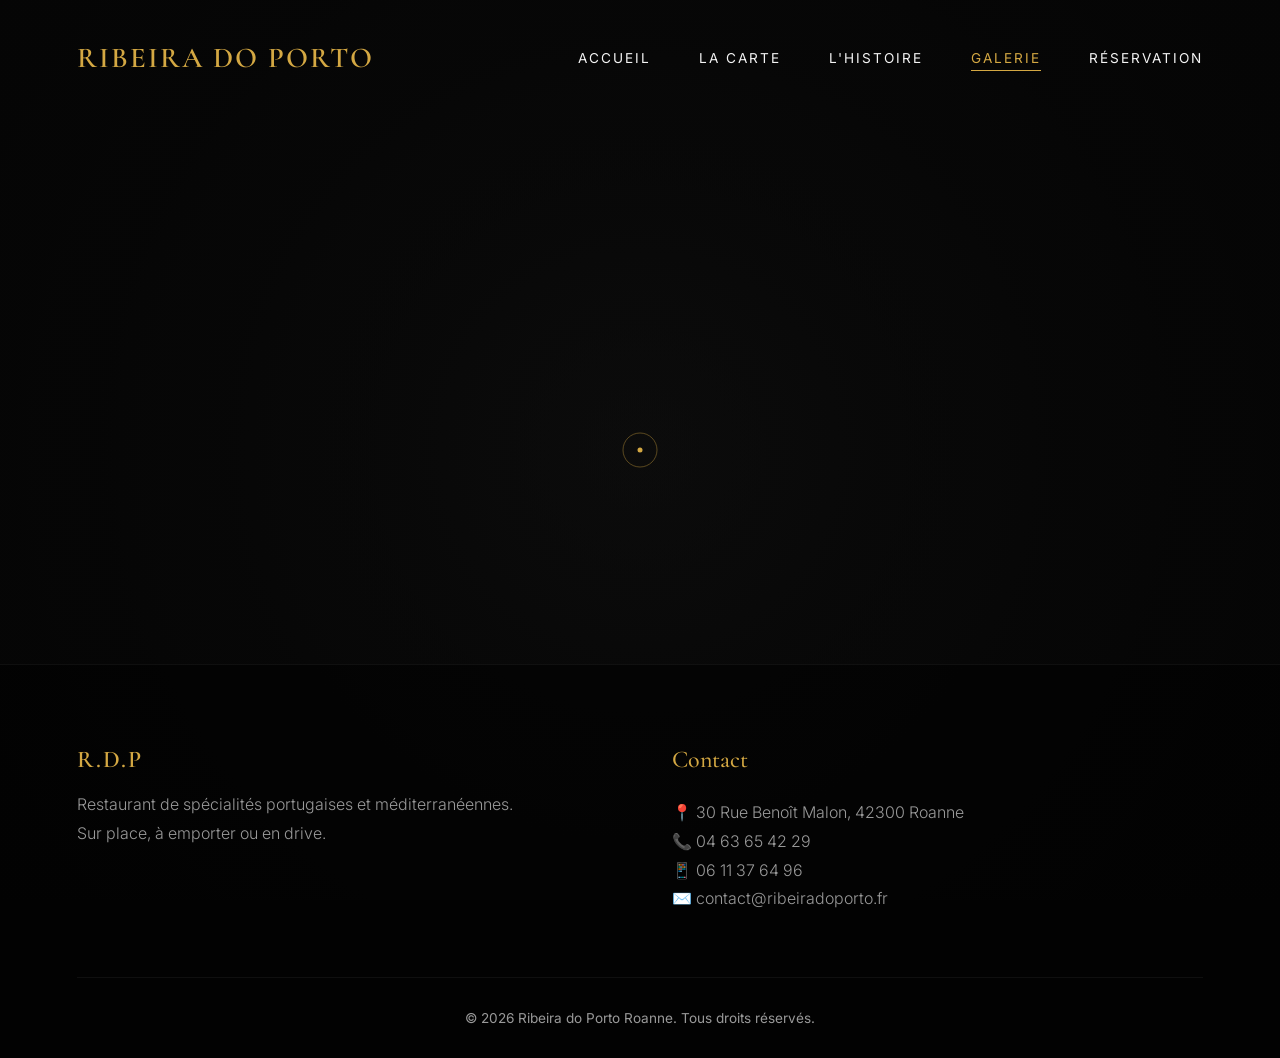
==== galerie.html @ e13a754b "Initial commit: Ribeira do Porto 3D immersive site" ====
<!DOCTYPE html>
<html lang="fr">
<head>
    <meta charset="UTF-8">
    <meta name="viewport" content="width=device-width, initial-scale=1.0">
    <title>Galerie | Ribeira do Porto</title>
    <link rel="stylesheet" href="style.css">
    <script src="https://cdnjs.cloudflare.com/ajax/libs/gsap/3.12.2/gsap.min.js"></script>
    <script src="https://cdnjs.cloudflare.com/ajax/libs/gsap/3.12.2/ScrollTrigger.min.js"></script>
    <script src="https://unpkg.com/@studio-freight/lenis@1.0.34/dist/lenis.min.js"></script>
</head>
<body>
    <div class="page-transition"><h2>GALERIE</h2></div>
    <div id="canvas-container"></div>
    <div class="hover-reveal-img"></div>
    
    <nav class="navbar">
        <a href="index.html" class="logo">Ribeira do Porto</a>
        <div class="menu-toggle"><span></span><span></span></div>
        <div class="nav-links">
            <a href="index.html">Accueil</a>
            <a href="menu.html">La Carte</a>
            <a href="histoire.html">L'Histoire</a>
            <a href="galerie.html" class="active">Galerie</a>
            <a href="reservation.html">Réservation</a>
        </div>
    </nav>
    <div class="mobile-nav">
        <a href="index.html">Accueil</a>
        <a href="menu.html">La Carte</a>
        <a href="histoire.html">L'Histoire</a>
        <a href="galerie.html">Galerie</a>
        <a href="reservation.html">Réservation</a>
    </div>

    <main>
        <section class="hero" style="min-height: 40vh; padding-bottom: 0;">
            <div class="title-wrapper reveal-text" style="margin-bottom: 2rem;">
                <span class="subtitle">Ambiance</span>
                <h2>Notre Galerie</h2>
            </div>
        </section>

        <!-- Masonry Gallery -->
        <section style="padding-top: 0;">
            <div class="masonry reveal-text">
                <div class="masonry-item">
                    <img src="https://images.unsplash.com/photo-1544148103-0773bf10d330?q=80&w=800&auto=format&fit=crop" alt="Restaurant interior" loading="lazy">
                </div>
                <div class="masonry-item">
                    <img src="https://images.unsplash.com/photo-1626202956372-f8bc825ff5dc?q=80&w=800&auto=format&fit=crop" alt="Wine" loading="lazy">
                </div>
                <div class="masonry-item">
                    <img src="https://images.unsplash.com/photo-1559339352-11d035aa65de?q=80&w=800&auto=format&fit=crop" alt="Azulejos" loading="lazy">
                </div>
                <div class="masonry-item">
                    <img src="https://images.unsplash.com/photo-1517248135467-4c7edcad34c4?q=80&w=800&auto=format&fit=crop" alt="Fine dining" loading="lazy">
                </div>
                <div class="masonry-item">
                    <img src="https://images.unsplash.com/photo-1574936145840-28808d77a0b6?q=80&w=800&auto=format&fit=crop" alt="Dessert" loading="lazy">
                </div>
                <div class="masonry-item">
                    <img src="https://images.unsplash.com/photo-1550547660-d9450f859349?q=80&w=800&auto=format&fit=crop" alt="Signature Dish" loading="lazy">
                </div>
            </div>
        </section>
    </main>

    <footer style="margin-top: 2rem;">
        <div class="footer-grid">
            <div class="footer-col">
                <div class="logo" style="font-size: 1.5rem; margin-bottom: 1rem;">R.D.P</div>
                <p>Restaurant de spécialités portugaises et méditerranéennes.<br>Sur place, à emporter ou en drive.</p>
            </div>
            <div class="footer-col">
                <h4>Contact</h4>
                <a href="https://maps.google.com/?q=30+Rue+Benoît+Malon,+42300+Roanne" target="_blank" rel="noopener noreferrer">📍 30 Rue Benoît Malon, 42300 Roanne</a>
                <a href="tel:+33463654229">📞 04 63 65 42 29</a>
                <a href="tel:+33611376496">📱 06 11 37 64 96</a>
                <a href="mailto:contact@ribeiradoporto.fr">✉️ contact@ribeiradoporto.fr</a>
            </div>
        </div>
        <div class="footer-bottom">
            <p>&copy; 2026 Ribeira do Porto Roanne. Tous droits réservés.</p>
        </div>
    </footer>

    <script src="https://cdnjs.cloudflare.com/ajax/libs/three.js/r128/three.min.js"></script>
    <script src="main.js"></script>
</body>
</html>
---- style.css ----
@import url('https://fonts.googleapis.com/css2?family=Cormorant+Garamond:wght@300;400;500;600;700&family=Inter:wght@200;300;400;500&display=swap');

:root {
    --primary: #1B4F72;
    --gold: #D4A843;
    --gold-light: #e5c478;
    --red: #8B1A1A;
    --bg: #050505;
    --surface: #121212;
    --text: #f4f4f4;
    --text-muted: #999999;
    --font-heading: 'Cormorant Garamond', serif;
    --font-body: 'Inter', sans-serif;
}

* { margin: 0; padding: 0; box-sizing: border-box; }
html { scroll-behavior: initial; }
body {
    background-color: var(--bg); color: var(--text);
    font-family: var(--font-body); overflow-x: hidden;
    cursor: none; -webkit-font-smoothing: antialiased;
}

/* PRELOADER */
.preloader {
    position: fixed; top: 0; left: 0; width: 100vw; height: 100vh;
    background: var(--bg); z-index: 100000;
    display: flex; flex-direction: column; justify-content: center; align-items: center;
}
.preloader-count { font-family: var(--font-heading); font-size: 5rem; color: var(--gold); }
.preloader-text { letter-spacing: 5px; text-transform: uppercase; font-size: 0.9rem; margin-top: 1rem; color: var(--text-muted); }

/* CUSTOM CURSOR */
.cursor-dot, .cursor-outline {
    position: fixed; top: 0; left: 0; transform: translate(-50%, -50%);
    border-radius: 50%; z-index: 9999; pointer-events: none;
    transition: width 0.3s, height 0.3s, background-color 0.3s;
}
.cursor-dot { width: 5px; height: 5px; background-color: var(--gold); }
.cursor-outline {
    width: 35px; height: 35px; border: 1px solid rgba(212, 168, 67, 0.4);
    transition: width 0.3s, height 0.3s, border-color 0.3s, transform 0.1s ease-out;
}
.cursor-hover .cursor-dot { width: 0; height: 0; }
.cursor-hover .cursor-outline {
    width: 70px; height: 70px; background-color: rgba(212, 168, 67, 0.08);
    border-color: var(--gold); backdrop-filter: blur(3px);
}

/* PAGE TRANSITION OVERLAY */
.page-transition {
    position: fixed; top: 0; left: 0; width: 100%; height: 100vh;
    background-color: var(--bg); z-index: 10000;
    display: flex; justify-content: center; align-items: center;
    pointer-events: none; transform: translateY(-100%);
}
.page-transition h2 { font-family: var(--font-heading); color: var(--gold); font-size: 2.5rem; letter-spacing: 5px; }

/* 3D BACKGROUND */
#canvas-container { position: fixed; top: 0; left: 0; width: 100vw; height: 100vh; z-index: -1; pointer-events: none; background: radial-gradient(circle at center, #111 0%, var(--bg) 100%); }
#canvas-container::after { content: ''; position: absolute; top: 0; left: 0; width: 100%; height: 100%; background: radial-gradient(circle at center, rgba(5,5,5,0.45) 0%, rgba(5,5,5,0.88) 100%); z-index: 10; pointer-events: none; }

h1, h2, h3, h4 { font-family: var(--font-heading); font-weight: 500; }
.text-gold { color: var(--gold); }
.text-center { text-align: center; }

/* NAVBAR & MOBILE NAV */
.navbar {
    position: fixed; top: 0; width: 100%; padding: 2.5rem 6%;
    display: flex; justify-content: space-between; align-items: center;
    z-index: 200; transition: all 0.4s ease;
}
.navbar.scrolled { padding: 1.5rem 6%; background: rgba(5,5,5,0.85); backdrop-filter: blur(15px); border-bottom: 1px solid rgba(255,255,255,0.05); }
.logo { font-family: var(--font-heading); font-size: 1.8rem; color: var(--gold); text-decoration: none; letter-spacing: 2px; text-transform: uppercase; font-weight: 600; z-index: 205;}

.nav-links { display: flex; gap: 3rem; }
.nav-links a { color: var(--text); text-decoration: none; font-size: 0.85rem; text-transform: uppercase; letter-spacing: 2px; position: relative; transition: color 0.3s; display: inline-block; }
.nav-links a::after { content: ''; position: absolute; bottom: -5px; left: 0; width: 0%; height: 1px; background-color: var(--gold); transition: width 0.3s ease; }
.nav-links a:hover, .nav-links a.active { color: var(--gold); }
.nav-links a:hover::after, .nav-links a.active::after { width: 100%; }

.menu-toggle { display: none; flex-direction: column; gap: 7px; cursor: pointer; z-index: 205; }
.menu-toggle span { display: block; width: 35px; height: 1px; background: var(--gold); transition: 0.4s cubic-bezier(0.68, -0.55, 0.265, 1.55); }
.menu-toggle.open span:nth-child(1) { transform: rotate(45deg) translate(5px, 6px); }
.menu-toggle.open span:nth-child(2) { transform: rotate(-45deg) translate(0, 0); width: 35px;}

.mobile-nav {
    position: fixed; top: 0; left: 0; width: 100vw; height: 100vh;
    background: rgba(5,5,5,0.98); backdrop-filter: blur(25px);
    z-index: 150; display: flex; flex-direction: column; justify-content: center; align-items: center;
    opacity: 0; pointer-events: none; transition: 0.5s ease;
}
.mobile-nav.open { opacity: 1; pointer-events: all; }
.mobile-nav a { font-family: var(--font-heading); font-size: 3rem; color: var(--text); text-decoration: none; margin: 1.5rem 0; opacity: 0; transform: translateY(20px); transition: 0.4s ease; }
.mobile-nav.open a { opacity: 1; transform: translateY(0); }
.mobile-nav a:hover { color: var(--gold); letter-spacing: 2px; }

@media (max-width: 1024px) {
    .nav-links { display: none; }
    .menu-toggle { display: flex; }
}

/* BUTTONS MAGNETIC */
.btn {
    display: inline-block; padding: 1.2rem 3rem; border: 1px solid var(--gold);
    color: var(--gold); text-decoration: none; font-size: 0.85rem;
    text-transform: uppercase; letter-spacing: 3px; position: relative;
    overflow: hidden; transition: color 0.4s ease, border-color 0.4s ease;
    background: transparent; cursor: pointer;
}
.btn::before {
    content: ''; position: absolute; top: 0; left: -100%; width: 100%; height: 100%;
    background-color: var(--gold); transition: left 0.4s cubic-bezier(0.19, 1, 0.22, 1); z-index: -1;
}
.btn:hover { color: var(--bg); }
.btn:hover::before { left: 0; }
.btn-solid { background-color: var(--gold); color: var(--bg); }
.btn-solid::before { background-color: var(--text); }
.btn-solid:hover { color: var(--bg); border-color: var(--text); }

/* IMAGES & HOVER REVEAL */
.hover-reveal-img {
    position: fixed; top: 0; left: 0; width: 320px; height: 420px;
    background-size: cover; background-position: center;
    border-radius: 8px; pointer-events: none; z-index: 50;
    opacity: 0; transform: translate(-50%, -50%) scale(0.8);
    transition: opacity 0.4s cubic-bezier(0.25, 1, 0.5, 1), transform 0.4s cubic-bezier(0.25, 1, 0.5, 1);
    box-shadow: 0 20px 50px rgba(0,0,0,0.8);
}
.hover-reveal-img.visible { opacity: 1; transform: translate(-50%, -50%) scale(1); }

/* SECTIONS BASE */
section { padding: 120px 6%; position: relative; }
.padding-y-lg { padding-top: 180px; padding-bottom: 180px; }
.title-wrapper { text-align: center; margin-bottom: 5rem; }
.title-wrapper .subtitle { color: var(--gold); font-size: 0.9rem; letter-spacing: 4px; text-transform: uppercase; margin-bottom: 1rem; display: block; }
.title-wrapper h2 { font-size: 4.5rem; color: var(--text); line-height: 1.1; }

/* HERO SECTIONS */
.hero { min-height: 100vh; display: flex; flex-direction: column; justify-content: center; align-items: center; text-align: center; }
.hero-title { font-size: 7vw; font-weight: 600; line-height: 1; margin-bottom: 1.5rem; text-transform: uppercase; overflow: hidden; }
.hero-subtitle { font-size: 1.4rem; color: var(--text-muted); font-weight: 300; max-width: 600px; margin-bottom: 3rem; }

/* MENU LIST (menu.html) */
.menu-category { margin-bottom: 6rem; }
.menu-category-title { font-size: 3.5rem; color: var(--gold); border-bottom: 1px solid rgba(212,168,67,0.2); padding-bottom: 1rem; margin-bottom: 3rem; }
.menu-item { display: flex; justify-content: space-between; align-items: baseline; margin-bottom: 2rem; border-bottom: 1px dashed rgba(255,255,255,0.05); padding-bottom: 1rem; position: relative; transition: padding-left 0.3s; }
.menu-item:hover { padding-left: 20px; background: linear-gradient(90deg, rgba(212,168,67,0.05), transparent); border-bottom-color: var(--gold); }
.menu-item-info h4 { font-size: 1.8rem; color: var(--text); margin-bottom: 0.5rem; }
.menu-item-info p { color: var(--text-muted); font-size: 0.95rem; font-weight: 300; max-width: 80%; }
.menu-item-price { font-family: var(--font-heading); font-size: 1.8rem; color: var(--gold); }

/* GALLERY MASONRY (galerie.html) */
.masonry { column-count: 3; column-gap: 2rem; margin-top: 3rem; }
.masonry-item { break-inside: avoid; margin-bottom: 2rem; position: relative; overflow: hidden; border-radius: 4px; }
.masonry-item img { width: 100%; display: block; transition: transform 0.8s ease; filter: grayscale(20%); }
.masonry-item:hover img { transform: scale(1.05); filter: grayscale(0%); }
@media (max-width: 900px) { .masonry { column-count: 2; } }
@media (max-width: 500px) { .masonry { column-count: 1; } }

/* FORMS (Reservation) */
.form-container { max-width: 800px; margin: 0 auto; background: rgba(10, 10, 10, 0.6); padding: 5rem; border: 1px solid rgba(255,255,255,0.08); backdrop-filter: blur(20px); box-shadow: 0 15px 40px rgba(0,0,0,0.6); border-radius: 4px; }
.form-group { margin-bottom: 3rem; position: relative; }
.form-group input, .form-group select, .form-group textarea { width: 100%; padding: 1rem 0; background: transparent; border: none; border-bottom: 1px solid rgba(255,255,255,0.2); color: var(--text); font-size: 1.2rem; font-family: var(--font-body); outline: none; transition: border-color 0.3s; }
.form-group label { position: absolute; top: 1rem; left: 0; color: var(--text-muted); font-size: 1.1rem; transition: all 0.3s ease; pointer-events: none; }
.form-group input:focus, .form-group input:valid, .form-group textarea:focus, .form-group textarea:valid { border-color: var(--gold); }
.form-group input:focus ~ label, .form-group input:valid ~ label, .form-group textarea:focus ~ label, .form-group textarea:valid ~ label { top: -1.5rem; font-size: 0.85rem; color: var(--gold); }

/* UTILS & RESPONSIVE */
/* GRID/CARDS (Spécialités) */
.grid-3 { display: grid; grid-template-columns: repeat(auto-fit, minmax(320px, 1fr)); gap: 3rem; }
.card { background: rgba(10, 10, 10, 0.6); border: 1px solid rgba(255,255,255,0.08); padding: 3rem; text-align: center; transition: transform 0.4s, border-color 0.4s; backdrop-filter: blur(15px); border-radius: 4px; box-shadow: 0 10px 30px rgba(0,0,0,0.5); }
.card:hover { transform: translateY(-10px); border-color: rgba(212, 168, 67, 0.4); }
.card-icon { font-size: 2.5rem; color: var(--gold); margin-bottom: 1.5rem; }
.card h3 { font-size: 2.2rem; margin-bottom: 1rem; color: var(--text); }
.card p { color: var(--text-muted); line-height: 1.6; font-weight: 300; }

/* ABOUT PREVIEW */
.about-preview { text-align: center; max-width: 900px; margin: 0 auto; }
.about-preview p.lead { font-family: var(--font-heading); font-size: 3rem; line-height: 1.4; color: var(--text); margin-bottom: 3rem; }

/* FOOTER */
footer { border-top: 1px solid rgba(255,255,255,0.05); padding: 5rem 6% 2rem; background: rgba(0,0,0,0.5); }
.footer-grid { display: grid; grid-template-columns: repeat(auto-fit, minmax(250px, 1fr)); gap: 4rem; margin-bottom: 4rem; text-align: left; }
.footer-col h4 { font-size: 1.5rem; color: var(--gold); margin-bottom: 1.5rem; }
.footer-col p, .footer-col a { color: var(--text-muted); font-weight: 300; line-height: 1.8; text-decoration: none; display: block; transition: color 0.3s; }
.footer-col a:hover { color: var(--gold); }
.footer-bottom { text-align: center; border-top: 1px solid rgba(255,255,255,0.05); padding-top: 2rem; color: var(--text-muted); font-size: 0.85rem; }

/* UTILS & RESPONSIVE */
.reveal-text { opacity: 0; transform: translateY(40px); }
@media (max-width: 600px) {
    .title-wrapper h2 { font-size: 2.5rem; }
    .form-container { padding: 2rem; }
    .about-preview p.lead { font-size: 2.2rem; }
}
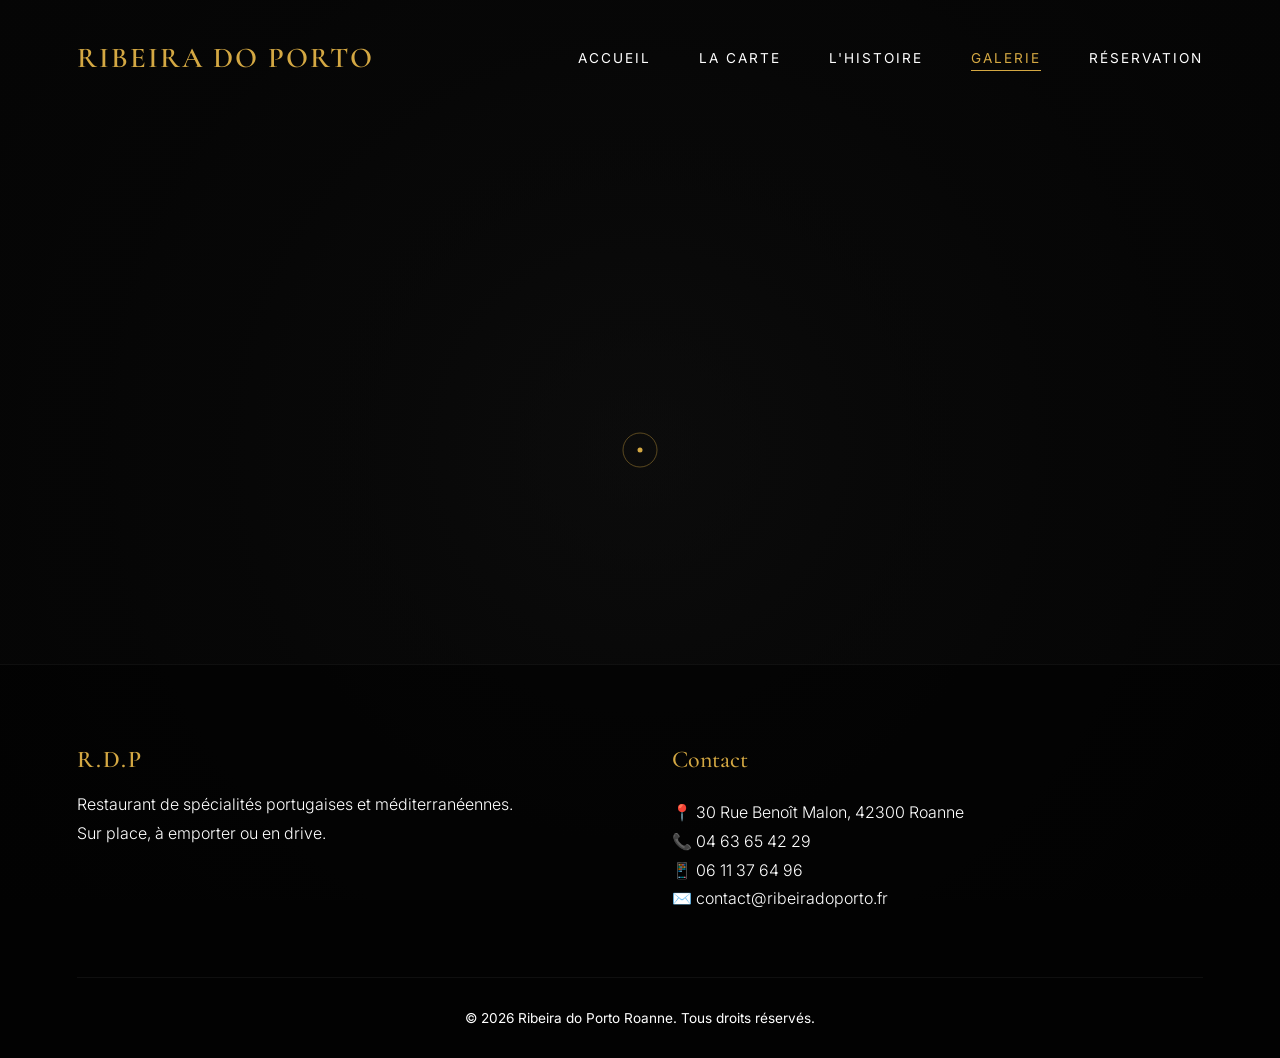
==== commit 31c5dc80: "style: align all subpage hero headers to 40vh and colorize all section subtitles" ====
--- a/galerie.html
+++ b/galerie.html
@@ -36,7 +36,7 @@
     <main>
         <section class="hero" style="min-height: 40vh; padding-bottom: 0;">
             <div class="title-wrapper reveal-text" style="margin-bottom: 2rem;">
-                <span class="subtitle">Ambiance</span>
+                <span class="subtitle text-gold">Ambiance</span>
                 <h2>Notre Galerie</h2>
             </div>
         </section>
--- a/style.css
+++ b/style.css
@@ -7,190 +7,938 @@
     --red: #8B1A1A;
     --bg: #050505;
     --surface: #121212;
-    --text: #f4f4f4;
-    --text-muted: #999999;
+    --text: #ffffff;
+    --text-muted: #ffffff;
     --font-heading: 'Cormorant Garamond', serif;
     --font-body: 'Inter', sans-serif;
 }
 
-* { margin: 0; padding: 0; box-sizing: border-box; }
-html { scroll-behavior: initial; }
+* {
+    margin: 0;
+    padding: 0;
+    box-sizing: border-box;
+}
+
+html,
 body {
-    background-color: var(--bg); color: var(--text);
-    font-family: var(--font-body); overflow-x: hidden;
-    cursor: none; -webkit-font-smoothing: antialiased;
+    overflow-x: hidden;
+    max-width: 100%;
+    width: 100%;
+}
+
+html {
+    scroll-behavior: initial;
+}
+
+body {
+    background-color: var(--bg);
+    color: var(--text);
+    font-family: var(--font-body);
+    cursor: none;
+    -webkit-font-smoothing: antialiased;
 }
 
 /* PRELOADER */
 .preloader {
-    position: fixed; top: 0; left: 0; width: 100vw; height: 100vh;
-    background: var(--bg); z-index: 100000;
-    display: flex; flex-direction: column; justify-content: center; align-items: center;
-}
-.preloader-count { font-family: var(--font-heading); font-size: 5rem; color: var(--gold); }
-.preloader-text { letter-spacing: 5px; text-transform: uppercase; font-size: 0.9rem; margin-top: 1rem; color: var(--text-muted); }
+    position: fixed;
+    top: 0;
+    left: 0;
+    width: 100%;
+    height: 100vh;
+    background: var(--bg);
+    z-index: 100000;
+    display: flex;
+    flex-direction: column;
+    justify-content: center;
+    align-items: center;
+}
+
+.preloader-count {
+    font-family: var(--font-heading);
+    font-size: 5rem;
+    color: var(--gold);
+}
+
+.preloader-text {
+    letter-spacing: 5px;
+    text-transform: uppercase;
+    font-size: 0.9rem;
+    margin-top: 1rem;
+    color: var(--text-muted);
+}
 
 /* CUSTOM CURSOR */
-.cursor-dot, .cursor-outline {
-    position: fixed; top: 0; left: 0; transform: translate(-50%, -50%);
-    border-radius: 50%; z-index: 9999; pointer-events: none;
+.cursor-dot,
+.cursor-outline {
+    position: fixed;
+    top: 0;
+    left: 0;
+    transform: translate(-50%, -50%);
+    border-radius: 50%;
+    z-index: 9999;
+    pointer-events: none;
     transition: width 0.3s, height 0.3s, background-color 0.3s;
 }
-.cursor-dot { width: 5px; height: 5px; background-color: var(--gold); }
+
+.cursor-dot {
+    width: 5px;
+    height: 5px;
+    background-color: var(--gold);
+}
+
 .cursor-outline {
-    width: 35px; height: 35px; border: 1px solid rgba(212, 168, 67, 0.4);
+    width: 35px;
+    height: 35px;
+    border: 1px solid rgba(212, 168, 67, 0.4);
     transition: width 0.3s, height 0.3s, border-color 0.3s, transform 0.1s ease-out;
 }
-.cursor-hover .cursor-dot { width: 0; height: 0; }
+
+.cursor-hover .cursor-dot {
+    width: 0;
+    height: 0;
+}
+
 .cursor-hover .cursor-outline {
-    width: 70px; height: 70px; background-color: rgba(212, 168, 67, 0.08);
-    border-color: var(--gold); backdrop-filter: blur(3px);
+    width: 70px;
+    height: 70px;
+    background-color: rgba(212, 168, 67, 0.08);
+    border-color: var(--gold);
+    backdrop-filter: blur(3px);
 }
 
 /* PAGE TRANSITION OVERLAY */
 .page-transition {
-    position: fixed; top: 0; left: 0; width: 100%; height: 100vh;
-    background-color: var(--bg); z-index: 10000;
-    display: flex; justify-content: center; align-items: center;
-    pointer-events: none; transform: translateY(-100%);
-}
-.page-transition h2 { font-family: var(--font-heading); color: var(--gold); font-size: 2.5rem; letter-spacing: 5px; }
+    position: fixed;
+    top: 0;
+    left: 0;
+    width: 100%;
+    height: 100vh;
+    background-color: var(--bg);
+    z-index: 10000;
+    display: flex;
+    justify-content: center;
+    align-items: center;
+    pointer-events: none;
+    transform: translateY(-100%);
+}
+
+.page-transition h2 {
+    font-family: var(--font-heading);
+    color: var(--gold);
+    font-size: 2.5rem;
+    letter-spacing: 5px;
+}
 
 /* 3D BACKGROUND */
-#canvas-container { position: fixed; top: 0; left: 0; width: 100vw; height: 100vh; z-index: -1; pointer-events: none; background: radial-gradient(circle at center, #111 0%, var(--bg) 100%); }
-#canvas-container::after { content: ''; position: absolute; top: 0; left: 0; width: 100%; height: 100%; background: radial-gradient(circle at center, rgba(5,5,5,0.45) 0%, rgba(5,5,5,0.88) 100%); z-index: 10; pointer-events: none; }
-
-h1, h2, h3, h4 { font-family: var(--font-heading); font-weight: 500; }
-.text-gold { color: var(--gold); }
-.text-center { text-align: center; }
+#canvas-container {
+    position: fixed;
+    top: 0;
+    left: 0;
+    width: 100%;
+    height: 100vh;
+    z-index: -1;
+    pointer-events: none;
+    background: radial-gradient(circle at center, #111 0%, var(--bg) 100%);
+}
+
+#canvas-container::after {
+    content: '';
+    position: absolute;
+    top: 0;
+    left: 0;
+    width: 100%;
+    height: 100%;
+    background: radial-gradient(circle at center, rgba(5, 5, 5, 0.45) 0%, rgba(5, 5, 5, 0.88) 100%);
+    z-index: 10;
+    pointer-events: none;
+}
+
+h1,
+h2,
+h3,
+h4 {
+    font-family: var(--font-heading);
+    font-weight: 500;
+}
+
+.text-gold {
+    color: var(--gold);
+}
+
+.text-center {
+    text-align: center;
+}
 
 /* NAVBAR & MOBILE NAV */
 .navbar {
-    position: fixed; top: 0; width: 100%; padding: 2.5rem 6%;
-    display: flex; justify-content: space-between; align-items: center;
-    z-index: 200; transition: all 0.4s ease;
-}
-.navbar.scrolled { padding: 1.5rem 6%; background: rgba(5,5,5,0.85); backdrop-filter: blur(15px); border-bottom: 1px solid rgba(255,255,255,0.05); }
-.logo { font-family: var(--font-heading); font-size: 1.8rem; color: var(--gold); text-decoration: none; letter-spacing: 2px; text-transform: uppercase; font-weight: 600; z-index: 205;}
-
-.nav-links { display: flex; gap: 3rem; }
-.nav-links a { color: var(--text); text-decoration: none; font-size: 0.85rem; text-transform: uppercase; letter-spacing: 2px; position: relative; transition: color 0.3s; display: inline-block; }
-.nav-links a::after { content: ''; position: absolute; bottom: -5px; left: 0; width: 0%; height: 1px; background-color: var(--gold); transition: width 0.3s ease; }
-.nav-links a:hover, .nav-links a.active { color: var(--gold); }
-.nav-links a:hover::after, .nav-links a.active::after { width: 100%; }
-
-.menu-toggle { display: none; flex-direction: column; gap: 7px; cursor: pointer; z-index: 205; }
-.menu-toggle span { display: block; width: 35px; height: 1px; background: var(--gold); transition: 0.4s cubic-bezier(0.68, -0.55, 0.265, 1.55); }
-.menu-toggle.open span:nth-child(1) { transform: rotate(45deg) translate(5px, 6px); }
-.menu-toggle.open span:nth-child(2) { transform: rotate(-45deg) translate(0, 0); width: 35px;}
+    position: fixed;
+    top: 0;
+    width: 100%;
+    padding: 2.5rem 6%;
+    display: flex;
+    justify-content: space-between;
+    align-items: center;
+    z-index: 200;
+    transition: all 0.4s ease;
+}
+
+.navbar.scrolled {
+    padding: 1.5rem 6%;
+    background: rgba(5, 5, 5, 0.85);
+    backdrop-filter: blur(15px);
+    border-bottom: 1px solid rgba(255, 255, 255, 0.05);
+}
+
+.logo {
+    font-family: var(--font-heading);
+    font-size: 1.8rem;
+    color: var(--gold);
+    text-decoration: none;
+    letter-spacing: 2px;
+    text-transform: uppercase;
+    font-weight: 600;
+    z-index: 205;
+}
+
+.nav-links {
+    display: flex;
+    gap: 3rem;
+}
+
+.nav-links a {
+    color: var(--text);
+    text-decoration: none;
+    font-size: 0.85rem;
+    text-transform: uppercase;
+    letter-spacing: 2px;
+    position: relative;
+    transition: color 0.3s;
+    display: inline-block;
+}
+
+.nav-links a::after {
+    content: '';
+    position: absolute;
+    bottom: -5px;
+    left: 0;
+    width: 0%;
+    height: 1px;
+    background-color: var(--gold);
+    transition: width 0.3s ease;
+}
+
+.nav-links a:hover,
+.nav-links a.active {
+    color: var(--gold);
+}
+
+.nav-links a:hover::after,
+.nav-links a.active::after {
+    width: 100%;
+}
+
+.menu-toggle {
+    display: none;
+    flex-direction: column;
+    gap: 7px;
+    cursor: pointer;
+    z-index: 205;
+}
+
+.menu-toggle span {
+    display: block;
+    width: 35px;
+    height: 1px;
+    background: var(--gold);
+    transition: 0.4s cubic-bezier(0.68, -0.55, 0.265, 1.55);
+}
+
+.menu-toggle.open span:nth-child(1) {
+    transform: rotate(45deg) translate(5px, 6px);
+}
+
+.menu-toggle.open span:nth-child(2) {
+    transform: rotate(-45deg) translate(0, 0);
+    width: 35px;
+}
 
 .mobile-nav {
-    position: fixed; top: 0; left: 0; width: 100vw; height: 100vh;
-    background: rgba(5,5,5,0.98); backdrop-filter: blur(25px);
-    z-index: 150; display: flex; flex-direction: column; justify-content: center; align-items: center;
-    opacity: 0; pointer-events: none; transition: 0.5s ease;
-}
-.mobile-nav.open { opacity: 1; pointer-events: all; }
-.mobile-nav a { font-family: var(--font-heading); font-size: 3rem; color: var(--text); text-decoration: none; margin: 1.5rem 0; opacity: 0; transform: translateY(20px); transition: 0.4s ease; }
-.mobile-nav.open a { opacity: 1; transform: translateY(0); }
-.mobile-nav a:hover { color: var(--gold); letter-spacing: 2px; }
+    position: fixed;
+    top: 0;
+    left: 0;
+    width: 100%;
+    height: 100vh;
+    background: rgba(5, 5, 5, 0.98);
+    backdrop-filter: blur(25px);
+    z-index: 150;
+    display: flex;
+    flex-direction: column;
+    justify-content: center;
+    align-items: center;
+    opacity: 0;
+    pointer-events: none;
+    transition: 0.5s ease;
+}
+
+.mobile-nav.open {
+    opacity: 1;
+    pointer-events: all;
+}
+
+.mobile-nav a {
+    font-family: var(--font-heading);
+    font-size: 3rem;
+    color: var(--text);
+    text-decoration: none;
+    margin: 1.5rem 0;
+    opacity: 0;
+    transform: translateY(20px);
+    transition: 0.4s ease;
+}
+
+.mobile-nav.open a {
+    opacity: 1;
+    transform: translateY(0);
+}
+
+.mobile-nav a:hover {
+    color: var(--gold);
+    letter-spacing: 2px;
+}
 
 @media (max-width: 1024px) {
-    .nav-links { display: none; }
-    .menu-toggle { display: flex; }
+    .nav-links {
+        display: none;
+    }
+
+    .menu-toggle {
+        display: flex;
+    }
 }
 
 /* BUTTONS MAGNETIC */
 .btn {
-    display: inline-block; padding: 1.2rem 3rem; border: 1px solid var(--gold);
-    color: var(--gold); text-decoration: none; font-size: 0.85rem;
-    text-transform: uppercase; letter-spacing: 3px; position: relative;
-    overflow: hidden; transition: color 0.4s ease, border-color 0.4s ease;
-    background: transparent; cursor: pointer;
-}
+    display: inline-block;
+    padding: 1.2rem 3rem;
+    border: 1px solid var(--gold);
+    color: var(--gold);
+    text-decoration: none;
+    font-size: 0.85rem;
+    text-transform: uppercase;
+    letter-spacing: 3px;
+    position: relative;
+    overflow: hidden;
+    transition: color 0.4s ease, border-color 0.4s ease;
+    background: transparent;
+    cursor: pointer;
+}
+
 .btn::before {
-    content: ''; position: absolute; top: 0; left: -100%; width: 100%; height: 100%;
-    background-color: var(--gold); transition: left 0.4s cubic-bezier(0.19, 1, 0.22, 1); z-index: -1;
-}
-.btn:hover { color: var(--bg); }
-.btn:hover::before { left: 0; }
-.btn-solid { background-color: var(--gold); color: var(--bg); }
-.btn-solid::before { background-color: var(--text); }
-.btn-solid:hover { color: var(--bg); border-color: var(--text); }
+    content: '';
+    position: absolute;
+    top: 0;
+    left: -100%;
+    width: 100%;
+    height: 100%;
+    background-color: var(--gold);
+    transition: left 0.4s cubic-bezier(0.19, 1, 0.22, 1);
+    z-index: -1;
+}
+
+.btn:hover {
+    color: var(--bg);
+}
+
+.btn:hover::before {
+    left: 0;
+}
+
+.btn-solid {
+    background-color: var(--gold);
+    color: var(--bg);
+}
+
+.btn-solid::before {
+    background-color: var(--text);
+}
+
+.btn-solid:hover {
+    color: var(--bg);
+    border-color: var(--text);
+}
 
 /* IMAGES & HOVER REVEAL */
 .hover-reveal-img {
-    position: fixed; top: 0; left: 0; width: 320px; height: 420px;
-    background-size: cover; background-position: center;
-    border-radius: 8px; pointer-events: none; z-index: 50;
-    opacity: 0; transform: translate(-50%, -50%) scale(0.8);
+    position: fixed;
+    top: 0;
+    left: 0;
+    width: 320px;
+    height: 420px;
+    background-size: cover;
+    background-position: center;
+    border-radius: 8px;
+    pointer-events: none;
+    z-index: 50;
+    opacity: 0;
+    transform: translate(-50%, -50%) scale(0.8);
     transition: opacity 0.4s cubic-bezier(0.25, 1, 0.5, 1), transform 0.4s cubic-bezier(0.25, 1, 0.5, 1);
-    box-shadow: 0 20px 50px rgba(0,0,0,0.8);
-}
-.hover-reveal-img.visible { opacity: 1; transform: translate(-50%, -50%) scale(1); }
+    box-shadow: 0 20px 50px rgba(0, 0, 0, 0.8);
+}
+
+.hover-reveal-img.visible {
+    opacity: 1;
+    transform: translate(-50%, -50%) scale(1);
+}
 
 /* SECTIONS BASE */
-section { padding: 120px 6%; position: relative; }
-.padding-y-lg { padding-top: 180px; padding-bottom: 180px; }
-.title-wrapper { text-align: center; margin-bottom: 5rem; }
-.title-wrapper .subtitle { color: var(--gold); font-size: 0.9rem; letter-spacing: 4px; text-transform: uppercase; margin-bottom: 1rem; display: block; }
-.title-wrapper h2 { font-size: 4.5rem; color: var(--text); line-height: 1.1; }
+section {
+    padding: 120px 6%;
+    position: relative;
+}
+
+.padding-y-lg {
+    padding-top: 180px;
+    padding-bottom: 180px;
+}
+
+.title-wrapper {
+    text-align: center;
+    margin-bottom: 5rem;
+}
+
+.title-wrapper .subtitle {
+    color: var(--gold);
+    font-size: 0.7rem;
+    letter-spacing: 4px;
+    text-transform: uppercase;
+    margin-bottom: 1rem;
+    display: block;
+}
+
+.title-wrapper h2 {
+    font-size: 4.5rem;
+    color: var(--text);
+    line-height: 1.1;
+}
 
 /* HERO SECTIONS */
-.hero { min-height: 100vh; display: flex; flex-direction: column; justify-content: center; align-items: center; text-align: center; }
-.hero-title { font-size: 7vw; font-weight: 600; line-height: 1; margin-bottom: 1.5rem; text-transform: uppercase; overflow: hidden; }
-.hero-subtitle { font-size: 1.4rem; color: var(--text-muted); font-weight: 300; max-width: 600px; margin-bottom: 3rem; }
+.hero {
+    min-height: 100vh;
+    display: flex;
+    flex-direction: column;
+    justify-content: center;
+    align-items: center;
+    text-align: center;
+}
+
+.hero-title {
+    font-size: 7vw;
+    font-weight: 600;
+    line-height: 1;
+    margin-bottom: 1.5rem;
+    text-transform: uppercase;
+    overflow: hidden;
+}
+
+.hero-subtitle {
+    font-size: 1.4rem;
+    color: var(--text-muted);
+    font-weight: 300;
+    max-width: 600px;
+    margin-bottom: 3rem;
+}
 
 /* MENU LIST (menu.html) */
-.menu-category { margin-bottom: 6rem; }
-.menu-category-title { font-size: 3.5rem; color: var(--gold); border-bottom: 1px solid rgba(212,168,67,0.2); padding-bottom: 1rem; margin-bottom: 3rem; }
-.menu-item { display: flex; justify-content: space-between; align-items: baseline; margin-bottom: 2rem; border-bottom: 1px dashed rgba(255,255,255,0.05); padding-bottom: 1rem; position: relative; transition: padding-left 0.3s; }
-.menu-item:hover { padding-left: 20px; background: linear-gradient(90deg, rgba(212,168,67,0.05), transparent); border-bottom-color: var(--gold); }
-.menu-item-info h4 { font-size: 1.8rem; color: var(--text); margin-bottom: 0.5rem; }
-.menu-item-info p { color: var(--text-muted); font-size: 0.95rem; font-weight: 300; max-width: 80%; }
-.menu-item-price { font-family: var(--font-heading); font-size: 1.8rem; color: var(--gold); }
+.menu-category {
+    margin-bottom: 6rem;
+}
+
+.menu-category-title {
+    font-size: 3.5rem;
+    color: var(--gold);
+    border-bottom: 1px solid rgba(212, 168, 67, 0.2);
+    padding-bottom: 1rem;
+    margin-bottom: 3rem;
+}
+
+.menu-item {
+    display: flex;
+    justify-content: space-between;
+    align-items: baseline;
+    margin-bottom: 2rem;
+    border-bottom: 1px dashed rgba(255, 255, 255, 0.05);
+    padding-bottom: 1rem;
+    position: relative;
+    transition: padding-left 0.3s;
+}
+
+.menu-item:hover {
+    padding-left: 20px;
+    background: linear-gradient(90deg, rgba(212, 168, 67, 0.05), transparent);
+    border-bottom-color: var(--gold);
+}
+
+.menu-item-info h4 {
+    font-size: 1.8rem;
+    color: var(--text);
+    margin-bottom: 0.5rem;
+}
+
+.menu-item-info p {
+    color: var(--text-muted);
+    font-size: 0.95rem;
+    font-weight: 300;
+    max-width: 80%;
+}
+
+.menu-item-price {
+    font-family: var(--font-heading);
+    font-size: 1.8rem;
+    color: var(--gold);
+}
 
 /* GALLERY MASONRY (galerie.html) */
-.masonry { column-count: 3; column-gap: 2rem; margin-top: 3rem; }
-.masonry-item { break-inside: avoid; margin-bottom: 2rem; position: relative; overflow: hidden; border-radius: 4px; }
-.masonry-item img { width: 100%; display: block; transition: transform 0.8s ease; filter: grayscale(20%); }
-.masonry-item:hover img { transform: scale(1.05); filter: grayscale(0%); }
-@media (max-width: 900px) { .masonry { column-count: 2; } }
-@media (max-width: 500px) { .masonry { column-count: 1; } }
+.masonry {
+    column-count: 3;
+    column-gap: 2rem;
+    margin-top: 3rem;
+}
+
+.masonry-item {
+    break-inside: avoid;
+    margin-bottom: 2rem;
+    position: relative;
+    overflow: hidden;
+    border-radius: 4px;
+}
+
+.masonry-item img {
+    width: 100%;
+    display: block;
+    transition: transform 0.8s ease;
+    filter: grayscale(20%);
+}
+
+.masonry-item:hover img {
+    transform: scale(1.05);
+    filter: grayscale(0%);
+}
+
+@media (max-width: 900px) {
+    .masonry {
+        column-count: 2;
+    }
+}
+
+@media (max-width: 500px) {
+    .masonry {
+        column-count: 1;
+    }
+}
 
 /* FORMS (Reservation) */
-.form-container { max-width: 800px; margin: 0 auto; background: rgba(10, 10, 10, 0.6); padding: 5rem; border: 1px solid rgba(255,255,255,0.08); backdrop-filter: blur(20px); box-shadow: 0 15px 40px rgba(0,0,0,0.6); border-radius: 4px; }
-.form-group { margin-bottom: 3rem; position: relative; }
-.form-group input, .form-group select, .form-group textarea { width: 100%; padding: 1rem 0; background: transparent; border: none; border-bottom: 1px solid rgba(255,255,255,0.2); color: var(--text); font-size: 1.2rem; font-family: var(--font-body); outline: none; transition: border-color 0.3s; }
-.form-group label { position: absolute; top: 1rem; left: 0; color: var(--text-muted); font-size: 1.1rem; transition: all 0.3s ease; pointer-events: none; }
-.form-group input:focus, .form-group input:valid, .form-group textarea:focus, .form-group textarea:valid { border-color: var(--gold); }
-.form-group input:focus ~ label, .form-group input:valid ~ label, .form-group textarea:focus ~ label, .form-group textarea:valid ~ label { top: -1.5rem; font-size: 0.85rem; color: var(--gold); }
+.form-container {
+    max-width: 800px;
+    margin: 0 auto;
+    background: rgba(10, 10, 10, 0.6);
+    padding: 5rem;
+    border: 1px solid rgba(255, 255, 255, 0.08);
+    backdrop-filter: blur(20px);
+    box-shadow: 0 15px 40px rgba(0, 0, 0, 0.6);
+    border-radius: 4px;
+}
+
+.form-group {
+    margin-bottom: 3rem;
+    position: relative;
+}
+
+.form-group input,
+.form-group select,
+.form-group textarea {
+    width: 100%;
+    padding: 1rem 0;
+    background: transparent;
+    border: none;
+    border-bottom: 1px solid rgba(255, 255, 255, 0.2);
+    color: var(--text);
+    font-size: 1.2rem;
+    font-family: var(--font-body);
+    outline: none;
+    transition: border-color 0.3s;
+}
+
+.form-group label {
+    position: absolute;
+    top: 1rem;
+    left: 0;
+    color: var(--text-muted);
+    font-size: 1.1rem;
+    transition: all 0.3s ease;
+    pointer-events: none;
+}
+
+.form-group input:focus,
+.form-group input:valid,
+.form-group textarea:focus,
+.form-group textarea:valid {
+    border-color: var(--gold);
+}
+
+.form-group input:focus~label,
+.form-group input:valid~label,
+.form-group textarea:focus~label,
+.form-group textarea:valid~label {
+    top: -1.5rem;
+    font-size: 0.85rem;
+    color: var(--gold);
+}
 
 /* UTILS & RESPONSIVE */
 /* GRID/CARDS (Spécialités) */
-.grid-3 { display: grid; grid-template-columns: repeat(auto-fit, minmax(320px, 1fr)); gap: 3rem; }
-.card { background: rgba(10, 10, 10, 0.6); border: 1px solid rgba(255,255,255,0.08); padding: 3rem; text-align: center; transition: transform 0.4s, border-color 0.4s; backdrop-filter: blur(15px); border-radius: 4px; box-shadow: 0 10px 30px rgba(0,0,0,0.5); }
-.card:hover { transform: translateY(-10px); border-color: rgba(212, 168, 67, 0.4); }
-.card-icon { font-size: 2.5rem; color: var(--gold); margin-bottom: 1.5rem; }
-.card h3 { font-size: 2.2rem; margin-bottom: 1rem; color: var(--text); }
-.card p { color: var(--text-muted); line-height: 1.6; font-weight: 300; }
+.grid-3 {
+    display: grid;
+    grid-template-columns: repeat(auto-fit, minmax(320px, 1fr));
+    gap: 3rem;
+}
+
+.card {
+    background: rgba(10, 10, 10, 0.6);
+    border: 1px solid rgba(255, 255, 255, 0.08);
+    padding: 3rem;
+    text-align: center;
+    transition: transform 0.4s, border-color 0.4s;
+    backdrop-filter: blur(15px);
+    border-radius: 4px;
+    box-shadow: 0 10px 30px rgba(0, 0, 0, 0.5);
+}
+
+.card:hover {
+    transform: translateY(-10px);
+    border-color: rgba(212, 168, 67, 0.4);
+}
+
+.card-icon {
+    font-size: 2.5rem;
+    color: var(--gold);
+    margin-bottom: 1.5rem;
+}
+
+.card h3 {
+    font-size: 2.2rem;
+    margin-bottom: 1rem;
+    color: var(--text);
+}
+
+.card p {
+    color: var(--text-muted);
+    line-height: 1.6;
+    font-weight: 300;
+}
+
+/* INFINITE MARQUEE FOR REVIEWS */
+.marquee-wrapper {
+    position: relative;
+    width: 100%;
+    overflow: hidden;
+    padding: 2rem 0;
+}
+
+.marquee-container {
+    display: flex;
+    width: max-content;
+    gap: 3rem;
+}
+
+.marquee-content {
+    display: flex;
+    gap: 3rem;
+    flex-shrink: 0;
+    animation: scroll-x 40s linear infinite;
+}
+
+.marquee-wrapper:hover .marquee-content {
+    animation-play-state: paused;
+    cursor: grab;
+}
+
+.marquee-card {
+    width: 450px;
+    background: rgba(10, 10, 10, 0.6);
+    border: 1px solid rgba(255, 255, 255, 0.08);
+    padding: 2.5rem;
+    text-align: left;
+    backdrop-filter: blur(15px);
+    border-radius: 4px;
+    box-shadow: 0 10px 30px rgba(0, 0, 0, 0.5);
+    transition: transform 0.4s, border-color 0.4s;
+}
+
+.marquee-card:hover {
+    transform: translateY(-10px);
+    border-color: rgba(212, 168, 67, 0.4);
+}
+
+@keyframes scroll-x {
+    from {
+        transform: translateX(0);
+    }
+
+    to {
+        transform: translateX(calc(-100% - 3rem));
+    }
+}
 
 /* ABOUT PREVIEW */
-.about-preview { text-align: center; max-width: 900px; margin: 0 auto; }
-.about-preview p.lead { font-family: var(--font-heading); font-size: 3rem; line-height: 1.4; color: var(--text); margin-bottom: 3rem; }
+.about-preview {
+    text-align: center;
+    max-width: 900px;
+    margin: 0 auto;
+}
+
+.about-preview p.lead {
+    font-family: var(--font-heading);
+    font-size: 3rem;
+    line-height: 1.4;
+    color: var(--text);
+    margin-bottom: 3rem;
+}
 
 /* FOOTER */
-footer { border-top: 1px solid rgba(255,255,255,0.05); padding: 5rem 6% 2rem; background: rgba(0,0,0,0.5); }
-.footer-grid { display: grid; grid-template-columns: repeat(auto-fit, minmax(250px, 1fr)); gap: 4rem; margin-bottom: 4rem; text-align: left; }
-.footer-col h4 { font-size: 1.5rem; color: var(--gold); margin-bottom: 1.5rem; }
-.footer-col p, .footer-col a { color: var(--text-muted); font-weight: 300; line-height: 1.8; text-decoration: none; display: block; transition: color 0.3s; }
-.footer-col a:hover { color: var(--gold); }
-.footer-bottom { text-align: center; border-top: 1px solid rgba(255,255,255,0.05); padding-top: 2rem; color: var(--text-muted); font-size: 0.85rem; }
+footer {
+    border-top: 1px solid rgba(255, 255, 255, 0.05);
+    padding: 5rem 6% 2rem;
+    background: rgba(0, 0, 0, 0.5);
+}
+
+.footer-grid {
+    display: grid;
+    grid-template-columns: repeat(auto-fit, minmax(250px, 1fr));
+    gap: 4rem;
+    margin-bottom: 4rem;
+    text-align: left;
+}
+
+.footer-col h4 {
+    font-size: 1.5rem;
+    color: var(--gold);
+    margin-bottom: 1.5rem;
+}
+
+.footer-col p,
+.footer-col a {
+    color: var(--text-muted);
+    font-weight: 300;
+    line-height: 1.8;
+    text-decoration: none;
+    display: block;
+    transition: color 0.3s;
+}
+
+.footer-col a:hover {
+    color: var(--gold);
+}
+
+.footer-bottom {
+    text-align: center;
+    border-top: 1px solid rgba(255, 255, 255, 0.05);
+    padding-top: 2rem;
+    color: var(--text-muted);
+    font-size: 0.85rem;
+}
 
 /* UTILS & RESPONSIVE */
-.reveal-text { opacity: 0; transform: translateY(40px); }
-@media (max-width: 600px) {
-    .title-wrapper h2 { font-size: 2.5rem; }
-    .form-container { padding: 2rem; }
-    .about-preview p.lead { font-size: 2.2rem; }
-}
+.reveal-text {
+    opacity: 0;
+    transform: translateY(40px);
+}
+
+/* ========================================== */
+/* MOBILE OPTIMIZATIONS (Smartphones & Tablets) */
+/* ========================================== */
+@media (hover: none) and (pointer: coarse) {
+
+    .cursor-dot,
+    .cursor-outline,
+    .hover-reveal-img {
+        display: none !important;
+    }
+
+    body {
+        cursor: auto;
+    }
+}
+
+@media (max-width: 768px) {
+
+    /* Layout & Paddings */
+    section {
+        padding: 60px 5%;
+    }
+
+    .padding-y-lg {
+        padding-top: 80px;
+        padding-bottom: 80px;
+    }
+
+    /* Navbar */
+    .navbar {
+        padding: 1.2rem 5%;
+    }
+
+    .navbar.scrolled {
+        padding: 1rem 5%;
+        background: rgba(5, 5, 5, 0.95);
+    }
+
+    .logo {
+        font-size: 1.2rem;
+    }
+
+    .mobile-nav a {
+        font-size: 2.2rem;
+    }
+
+    /* Typography */
+    .hero-title {
+        font-size: 2.8rem;
+        line-height: 1.1;
+        margin-bottom: 1rem;
+        word-wrap: break-word;
+        overflow-wrap: break-word;
+    }
+
+    .hero-subtitle {
+        font-size: 1.1rem;
+        margin-bottom: 2rem;
+    }
+
+    .title-wrapper { margin-bottom: 3rem; padding: 0 10px; }
+    .title-wrapper h2 { font-size: 2.3rem; }
+    .about-preview p.lead {
+        font-size: 1.8rem;
+    }
+
+    /* Grids & Cards */
+    .grid-3 {
+        grid-template-columns: 1fr;
+        gap: 1.5rem;
+    }
+
+    .card {
+        padding: 2rem 1.5rem !important;
+    }
+
+    .card h3 {
+        font-size: 1.6rem;
+    }
+
+    .card-icon {
+        font-size: 2rem;
+        margin-bottom: 1rem;
+    }
+
+    /* Forms */
+    .form-container {
+        padding: 2rem 1.5rem;
+    }
+
+    /* Menu Items */
+    .menu-category-title {
+        font-size: 2.2rem;
+        margin-bottom: 1.5rem;
+        text-align: center;
+    }
+
+    .menu-item {
+        flex-direction: column;
+        padding-bottom: 1rem;
+        align-items: flex-start;
+    }
+
+    .menu-item-price {
+        margin-top: 0.8rem;
+        font-size: 1.4rem;
+        color: var(--gold-light);
+    }
+
+    .menu-item-info p {
+        max-width: 100%;
+        font-size: 0.95rem;
+        line-height: 1.5;
+    }
+
+    /* Marquee Mobile */
+    .marquee-card {
+        width: 320px;
+        padding: 1.5rem;
+    }
+
+    .marquee-content {
+        gap: 1.5rem;
+    }
+
+    .marquee-container {
+        gap: 1.5rem;
+    }
+
+    @keyframes scroll-x {
+        from {
+            transform: translateX(0);
+        }
+
+        to {
+            transform: translateX(calc(-100% - 1.5rem));
+        }
+    }
+
+    /* Footer */
+    footer {
+        padding: 3rem 5% 2rem;
+    }
+
+    .footer-grid {
+        grid-template-columns: 1fr;
+        gap: 2.5rem;
+        margin-bottom: 2rem;
+        text-align: center;
+    }
+
+    .footer-col h4 {
+        font-size: 1.3rem;
+    }
+}
+
+/* Fix for grids on index & resas */
+.grid-responsive {
+    display: grid;
+    grid-template-columns: repeat(auto-fit, minmax(300px, 1fr));
+    gap: 4rem;
+    align-items: center;
+}
+
+.grid-infos {
+    display: grid;
+    grid-template-columns: repeat(auto-fit, minmax(300px, 1fr));
+    gap: 4rem;
+    align-items: start;
+}
+
+.grid-form {
+    display: grid;
+    grid-template-columns: repeat(auto-fit, minmax(200px, 1fr));
+    gap: 1.5rem;
+}
+
+@media (max-width: 768px) {
+
+    .grid-responsive,
+    .grid-infos {
+        grid-template-columns: 1fr;
+        gap: 2.5rem;
+    }
+
+    .grid-form {
+        grid-template-columns: 1fr;
+    }
+}
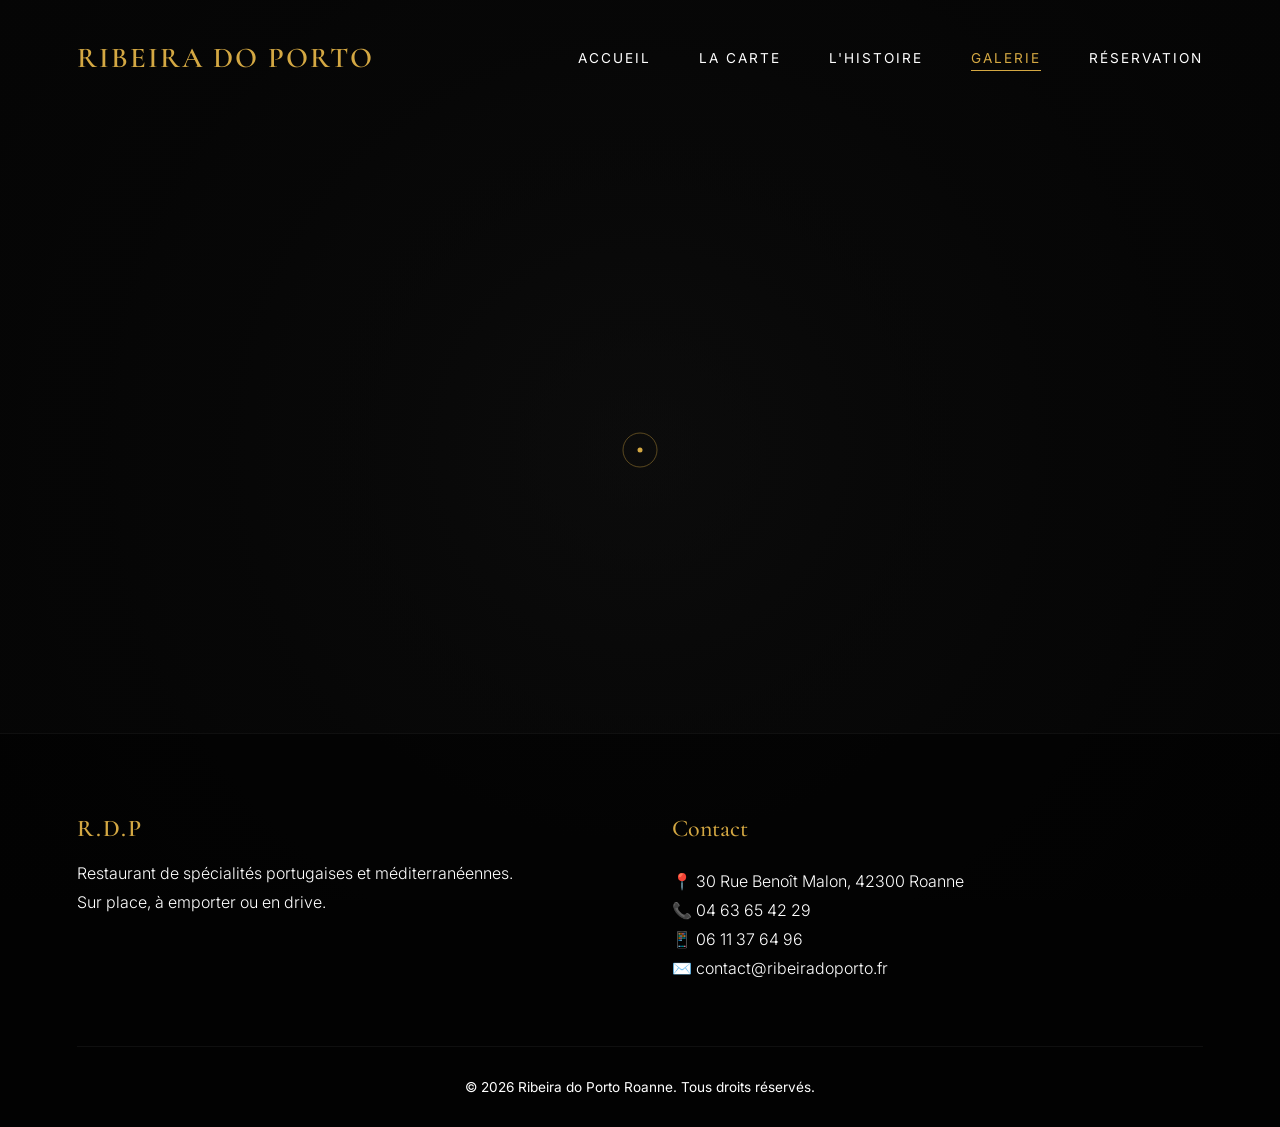
==== commit 25a6f058: "style: fix vertical alignment by unifiying hero paddings and title margins across all subpages" ====
--- a/galerie.html
+++ b/galerie.html
@@ -34,8 +34,8 @@
     </div>
 
     <main>
-        <section class="hero" style="min-height: 40vh; padding-bottom: 0;">
-            <div class="title-wrapper reveal-text" style="margin-bottom: 2rem;">
+        <section class="hero" style="min-height: 40vh;">
+            <div class="title-wrapper reveal-text" style="margin-bottom: 5rem;">
                 <span class="subtitle text-gold">Ambiance</span>
                 <h2>Notre Galerie</h2>
             </div>
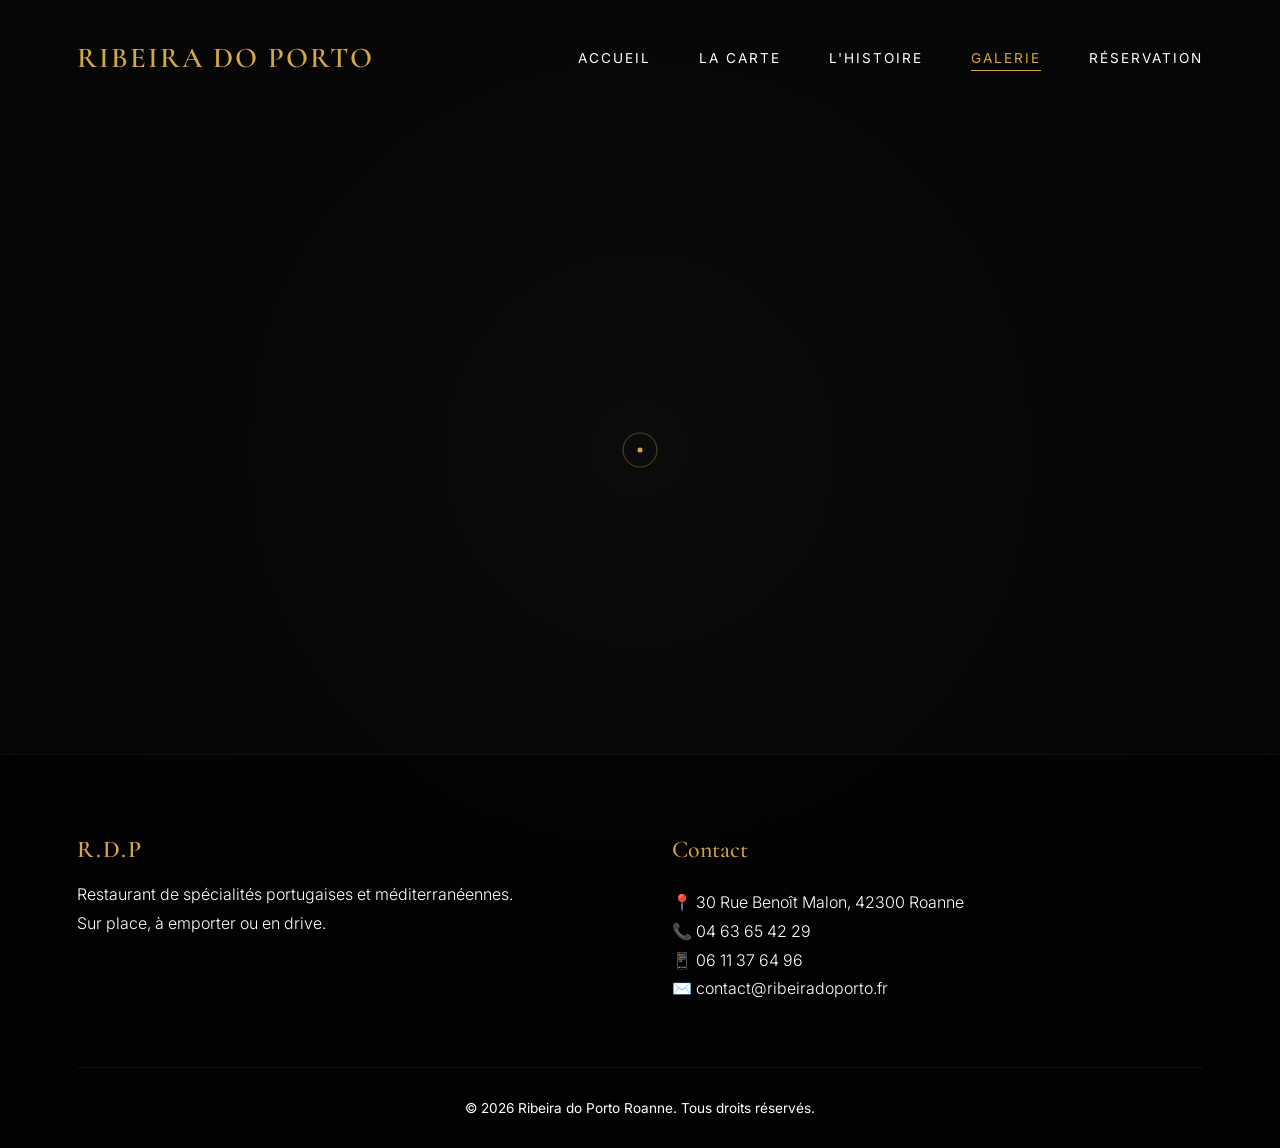
==== commit 04867c14: "style: lower hero title positions by increasing container height to 50vh across all subpages" ====
--- a/galerie.html
+++ b/galerie.html
@@ -34,7 +34,7 @@
     </div>
 
     <main>
-        <section class="hero" style="min-height: 40vh;">
+        <section class="hero" style="min-height: 50vh;">
             <div class="title-wrapper reveal-text" style="margin-bottom: 5rem;">
                 <span class="subtitle text-gold">Ambiance</span>
                 <h2>Notre Galerie</h2>
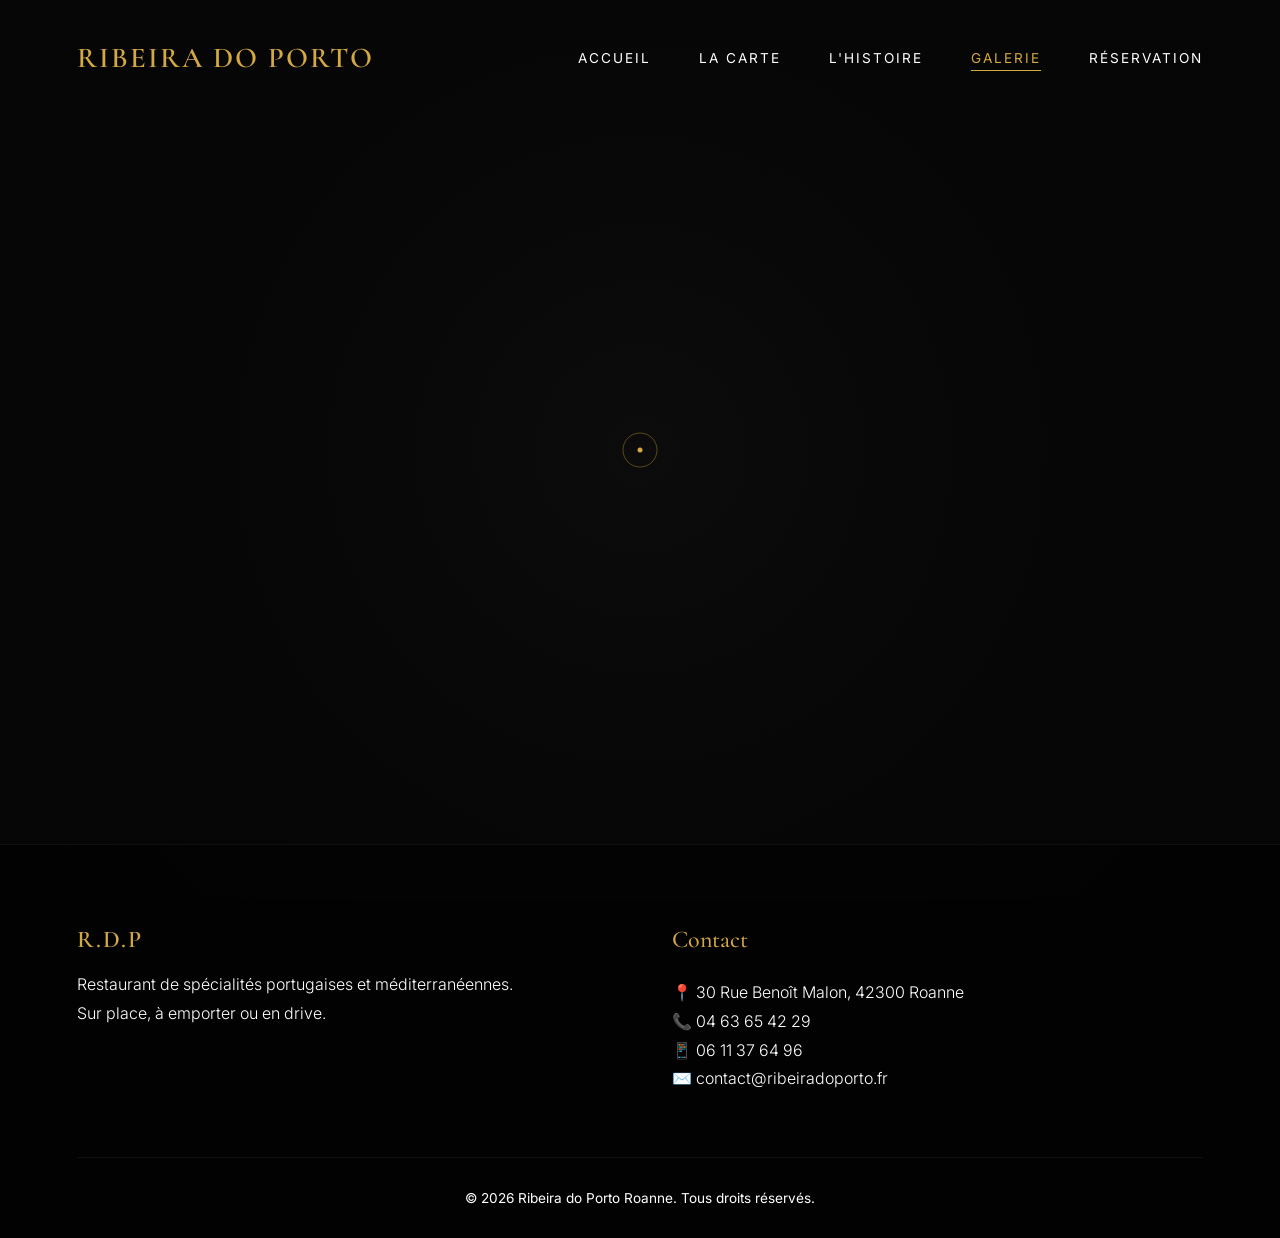
==== commit bae5391f: "style: lower hero titles further by increasing container height to 60vh across all subpages" ====
--- a/galerie.html
+++ b/galerie.html
@@ -34,7 +34,7 @@
     </div>
 
     <main>
-        <section class="hero" style="min-height: 50vh;">
+        <section class="hero" style="min-height: 60vh;">
             <div class="title-wrapper reveal-text" style="margin-bottom: 5rem;">
                 <span class="subtitle text-gold">Ambiance</span>
                 <h2>Notre Galerie</h2>
